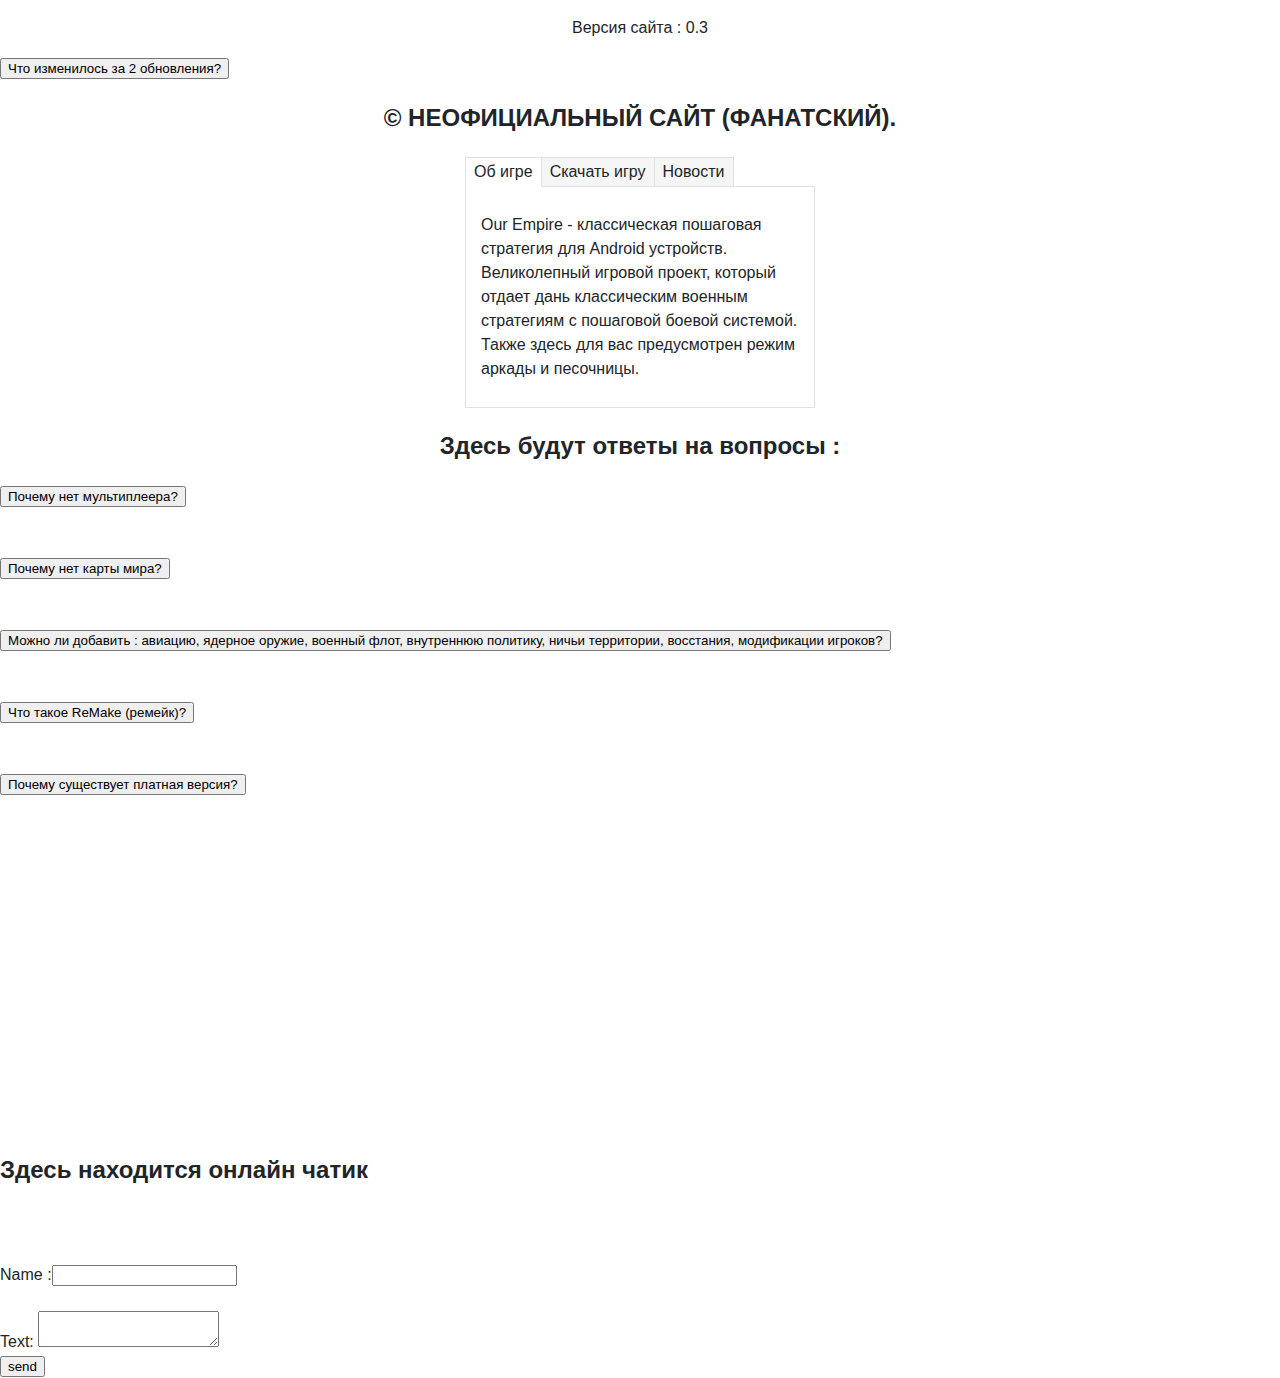
==== indexRU.html @ ac0e3ea3 "Create indexRU.html" ====
<!DOCTYPE html>
<html lang="ru">

	<head>
	
		
	
		<meta charset="utf-8">
  
		<meta http-equiv="X-UA-Compatible" content="IE=edge">
		
		<link rel="stylesheet" href="styleRU.css">

		<link rel="icon" href="oe.jpg" type="image/x-icon">
  
		<meta name="viewport" content="width=device-width, initial-scale=1">
  
		<title>Our Empire - Наша Империя.</title>
		
		<p id="site-version" align="center">Версия сайта : 0.3</p>
		
		<button class="glow-on-hover" type="button" onclick="updates()">Что изменилось за 2 обновления?</button>
			
		<div id="answer6" ></div>

		<h2 align="center">&copy НЕОФИЦИАЛЬНЫЙ САЙТ (ФАНАТСКИЙ).</h2>
	
		<style>
  
			*,
			*::before,
			*::after {
				box-sizing: border-box;
			}

			body {
				margin: 0;
				font-family: -apple-system, BlinkMacSystemFont, "Segoe UI", Roboto, "Helvetica Neue", Arial, "Noto Sans", sans-serif, "Apple Color Emoji", "Segoe UI Emoji", "Segoe UI Symbol", "Noto Color Emoji";
				font-size: 16px;
				font-weight: 400;
				line-height: 1.5;
				color: #212529;
				text-align: left;
				background-color: #fff;
			}

			.tabs {
				font-size: 0;
				max-width: 350px;
				margin-left: auto;
				margin-right: auto;
			}

			.tabs>input[type="radio"] {
				display: none;
			}

			.tabs>div {
				/* скрыть контент по умолчанию */
				display: none;
				border: 1px solid #e0e0e0;
				padding: 10px 15px;
				font-size: 16px;
			}

			/* отобразить контент, связанный с вабранной радиокнопкой (input type="radio") */
			#tab-btn-1:checked~#content-1,
			#tab-btn-2:checked~#content-2,
			#tab-btn-3:checked~#content-3 {
				display: block;
			}

			.tabs>label {
				display: inline-block;
				text-align: center;
				vertical-align: middle;
				user-select: none;
				background-color: #f5f5f5;
				border: 1px solid #e0e0e0;
				padding: 2px 8px;
				font-size: 16px;
				line-height: 1.5;
				transition: color 0.15s ease-in-out, background-color 0.15s ease-in-out;
				cursor: pointer;
				position: relative;
				top: 1px;
			}

			.tabs>label:not(:first-of-type) {
				border-left: none;
			}

			.tabs>input[type="radio"]:checked+label {
				background-color: #fff;
				border-bottom: 1px solid #fff;
			}
			
		</style>

	</head>

	<body>

		<div class="tabs">
  
			<input type="radio" name="tab-btn" id="tab-btn-1" value="" checked>
	
			<label for="tab-btn-1">Об игре</label>
	
			<input type="radio" name="tab-btn" id="tab-btn-2" value="">
	
			<label for="tab-btn-2">Скачать игру</label>
	
			<input type="radio" name="tab-btn" id="tab-btn-3" value="">
	
			<label for="tab-btn-3">Новости</label>
		
			<div id="content-1">
	
				<p>Our Empire - классическая пошаговая стратегия для Android устройств.

				Великолепный игровой проект, который отдает дань классическим военным стратегиям с пошаговой боевой системой.

				Также здесь для вас предусмотрен режим аркады и песочницы.</p>
	  
			</div>
	
			<div id="content-2">
	
				<a href="https://play.google.com/store/apps/details?id=com.SKGames.OurEmpire">Скачать игру можно здесь.</a>
				
				<br>
				
				<br>
				
				<a href="https://play.google.com/store/apps/details?id=com.SKGames.OurEmpirePro">Купить игру можно здесь.</a>
				
				<br>
				
				<br>
				
				<a href="https://drive.google.com/file/d/1VG7hMITIhtbPhhPxb7fcYbsuu8_dcgOf/view">Неудалось купить Pro версию? Ее можно скачать бесплатно здесь.</a>
				
				<br>
				
				<br>
				
				<a href="https://drive.google.com/file/d/1tZW7AiTXN-xEPRR1FJgm3ek_ngUu8dv9/view?usp=share_link">У игры существует бета-ремейк, скачать его тоже можно здесь.</a>
	  
			</div>
	
			<div id="content-3">
	
				Все регионы Европы (и части Азии с Африкой) были нарисованы
	  
			</div>
	
		</div>
  
		<div id="answers-to-questuions">
		
			<h2 id="about" align="center">Здесь будут ответы на вопросы :</h2>
		
			<button class="glow-on-hover" type="button" onclick="multiplayer()">Почему нет мультиплеера?</button>
			
			<div id="answer1" ></div>
			
			<br>
			
			<br>
			
			<button class="glow-on-hover" type="button" onclick="worldMap()" >Почему нет карты мира?</button>
			
			<div id="answer2" ></div>
			
			<br>
			
			<br>
			
			<button class="glow-on-hover" type="button" onclick="addNewFichs()">Можно ли добавить : авиацию, ядерное оружие, военный флот, внутреннюю политику, ничьи территории, восстания, модификации игроков?</button>
			
			<div id="answer3" ></div>
			
			<br>
			
			<br>
			
			<button class="glow-on-hover" type="button" onclick="ReMake()">Что такое ReMake (ремейк)?</button>
			
			<div id="answer4" ></div>
			
			<br>
			
			<br>
			
			<button class="glow-on-hover" type="button" onclick="oePro()">Почему существует платная версия?</button>
			
			<div id="answer5" ></div>
		
		</div>
		
		
  
	</body>
	
	<script>
	
		var answer1_div = document.getElementById("answer1");

		function multiplayer(){

			answer1.innerHTML = 'Разработчику не хватает навыков.';

		}
		
		var answer2_div = document.getElementById("answer2");
		
		function worldMap(){
		
			answer2.innerHTML = 'Устройства Android не могут справиться с нагрузкой. Но в будующем разработчик постарается добавить карту мира, если удастся оптимизировать игру.';
		
		}
		
		var answer3_div = document.getElementById("answer3");
		
		function addNewFichs(){
		
			answer3.innerHTML = "Да, единственный вопрос заключается в том, как именно сбалансировать и совместить это с существующим балансом и игровым дизайном.";
		
		}
		
		function ReMake(){
		
			answer4.innerHTML = "Ремейк - полная переделка игры с нуля в целях оптимизации и добавления новых регионов, скорее выйдет этим летом.";
		
		}
		
		function oePro(){
		
			answer5.innerHTML = "Платная версия существует для поддержки автора, она стоит всего лишь 20,22 рубля, и отличается только картой Античной Европы (-400 и 200 года).";
		
		}
		
		function updates(){
		
			answer6.innerHTML = "0.2 : добавлена 5 кнопка в вопросах игры, 0.3 : добавлен онлайн-чатик";
		
		}

	</script>
	
	<div id="autors-hrefs">
			
	</div>
	
	<br>
	
	<br>
	
	<br>
	
	<br>
	
	<br>
	
	<br>
	
	<br>
	
	<br>
	
	<br>
	
	<br>
	
	<br>
	
	<br>
	
	<div id="container">
	
		<br>
		
		
	
		<br>
		
		<h2>Здесь находится онлайн чатик<h2>
		
		<br>
		
		
	
	</div>
	
	

</html>

<!DOCTYPE HTML>
<html>
<head> 
    <meta charset=utf-8>
    <script language="JavaScript" type="text/javascript" src="https://cdnjs.cloudflare.com/ajax/libs/jquery/3.2.1/jquery.min.js" ></script>
    <script src="https://comet-server.com/CometServerApi.js" type="text/javascript"></script>
    
    <style>
    pre{
        border: 1px solid #ccc;
        padding: 5px;
        background-color: #EEE;
    }
    </style>
</head>
<body>

<div id="web_chat"></div>

<div>
 Name :<input type="text" id="name"><br><br>
 Text: <textarea id="text"></textarea><br>
 <input type="button" onclick="send();" value="send" ><br>
</div>

<script type="text/javascript">

$(document).ready(function()
{ 
    cometApi.start({node:"app.comet-server.ru", dev_id:15 })
    
    cometApi.subscription("simplechat.newMessage", function(event){
        $("#web_chat").append('<b>'+HtmlEncode(event.data.name)+'</b>')
        $("#web_chat").append('<pre>'+HtmlEncode(event.data.text)+'</pre>')
        $("#web_chat").append('<br>')
    })
})

function HtmlEncode(s)
{
  var el = document.createElement("div");
  el.innerText = el.textContent = s;
  s = el.innerHTML;
  return s;
}

    
function send()
{
   var name = $('#name').val();
   var text = $('#text').val();
   
   $.ajax({
        url: "https://comet-server.com/doc/CppComet/chat-example/chat.php",
        type: "POST", 
        data:"text="+encodeURIComponent(text)+"&name="+encodeURIComponent(name)
   });
}






</script>
</body>
</html>
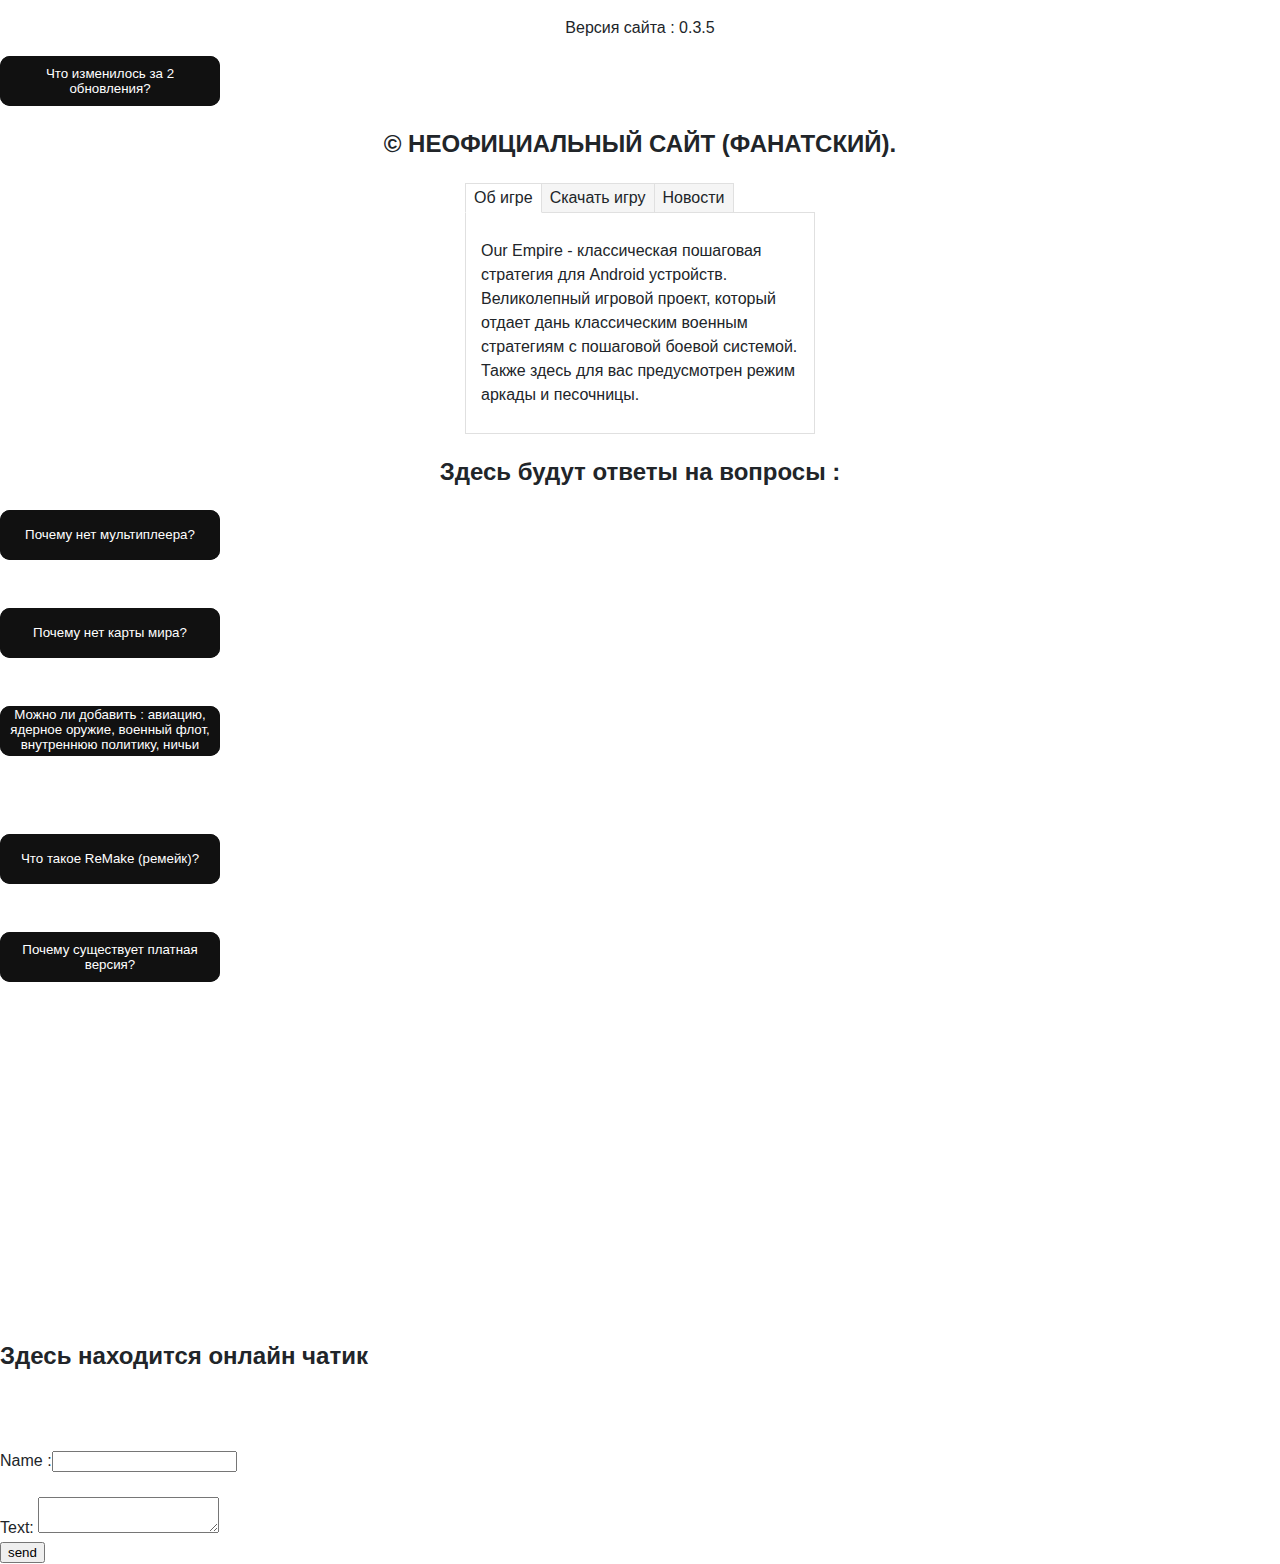
==== commit 687ac3fa: "Update indexRU.html" ====
--- a/indexRU.html
+++ b/indexRU.html
@@ -17,7 +17,7 @@
   
 		<title>Our Empire - Наша Империя.</title>
 		
-		<p id="site-version" align="center">Версия сайта : 0.3</p>
+		<p id="site-version" align="center">Версия сайта : 0.3.5</p>
 		
 		<button class="glow-on-hover" type="button" onclick="updates()">Что изменилось за 2 обновления?</button>
 			
--- a/styleRU.css
+++ b/styleRU.css
@@ -0,0 +1,59 @@
+.glow-on-hover {
+    width: 220px;
+    height: 50px;
+    border: none;
+    outline: none;
+    color: #fff;
+    background: #111;
+    cursor: pointer;
+    position: relative;
+    z-index: 0;
+    border-radius: 10px;
+}
+
+.glow-on-hover:before {
+    content: '';
+    background: linear-gradient(45deg, #ff0000, #ff7300, #fffb00, #48ff00, #00ffd5, #002bff, #7a00ff, #ff00c8, #ff0000);
+    position: absolute;
+    top: -2px;
+    left:-2px;
+    background-size: 400%;
+    z-index: -1;
+    filter: blur(5px);
+    width: calc(100% + 4px);
+    height: calc(100% + 4px);
+    animation: glowing 20s linear infinite;
+    opacity: 0;
+    transition: opacity .3s ease-in-out;
+    border-radius: 10px;
+}
+
+.glow-on-hover:active {
+    color: #000
+}
+
+.glow-on-hover:active:after {
+    background: transparent;
+}
+
+.glow-on-hover:hover:before {
+    opacity: 1;
+}
+
+.glow-on-hover:after {
+    z-index: -1;
+    content: '';
+    position: absolute;
+    width: 100%;
+    height: 100%;
+    background: #111;
+    left: 0;
+    top: 0;
+    border-radius: 10px;
+}
+
+@keyframes glowing {
+    0% { background-position: 0 0; }
+    50% { background-position: 400% 0; }
+    100% { background-position: 0 0; }
+}
